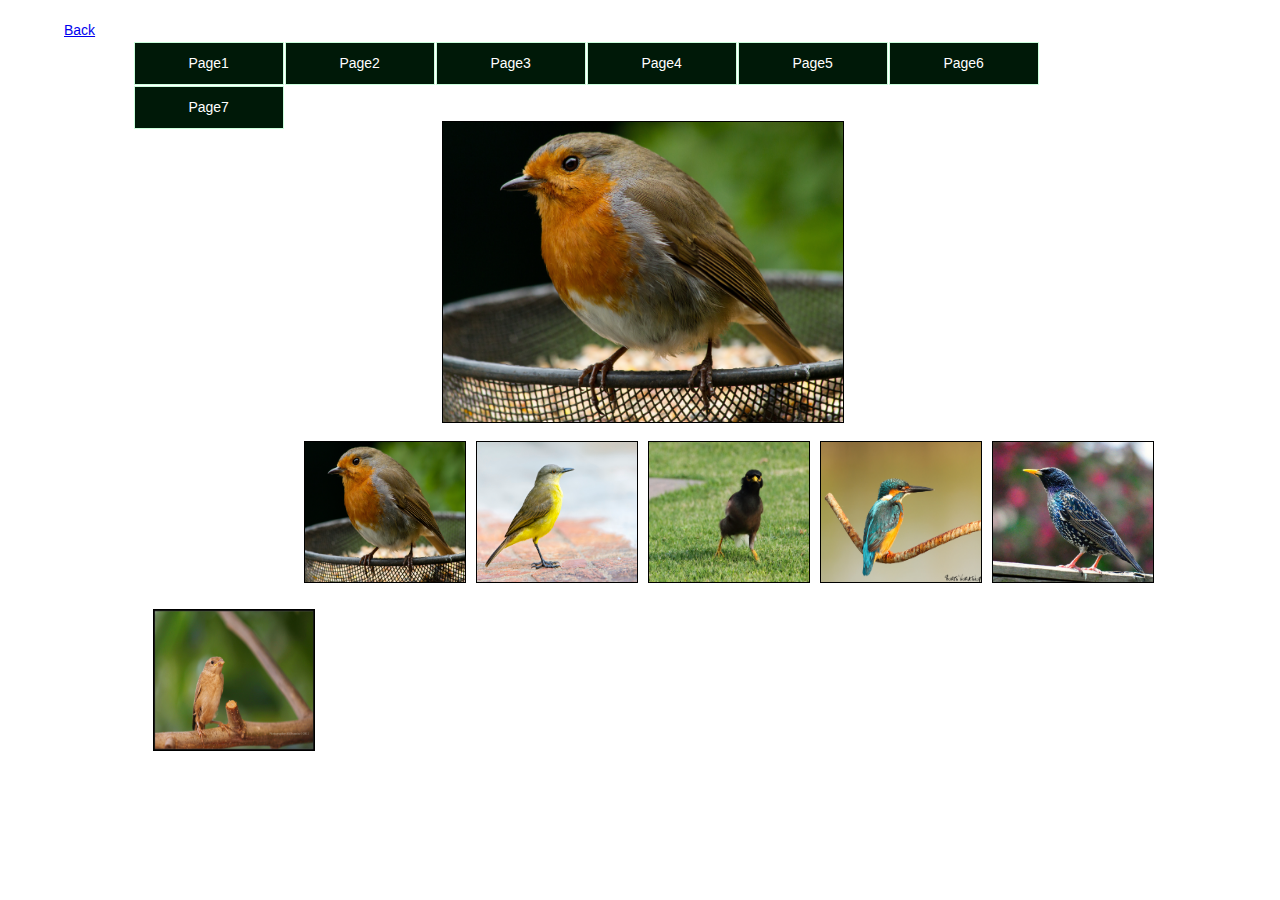
==== task1/page1.html @ 4056c4ce "Gallery1" ====
<!DOCTYPE html>
<html lang="en">
<head>
	<meta charset="UTF-8">
	<link rel="stylesheet" type="text/css" href="task1.css">
	<title>task1</title>
</head>
<body>
	<div id="container">
		<div id="header">
		<div class="first-page">
			<a href="index.html">Back</a>
		</div>	
			<nav>
				<ul>
					<li><a href="#">Page1</a>
						<ul>
							<li><a href="#">Page1.1</a></li>
							<li><a href="#">Page1.2</a></li>
							<li><a href="#">Page1.3</a>
								<ul>
									<li><a href="#">Page1.3.1</a></li>
									<li><a href="#">Page1.3.2</a></li>
									<li><a href="#">Page1.3.3</a></li>
									<li><a href="#">Page1.3.4</a></li>
						    	</ul>
							</li>
							<li><a href="#">Page1.4</a></li>
						</ul>
					</li>	
					<li><a href="#">Page2</a>
						<ul>
							<li><a href="#">Page1</a></li>
							<li><a href="#">Page1</a></li>
							<li><a href="#">Page1</a></li>
							<li><a href="#">Page1</a></li>
						</ul>
					</li>
					<li><a href="#">Page3</a></li>
					<li><a href="#">Page4</a></li>
					<li><a href="#">Page5</a></li>
					<li><a href="#">Page6</a></li>
					<li><a href="#">Page7</a></li>
				</ul>
			<nav>
		</div>
		<div id="section">	
			<section>
				<div class="page">
					<ul>
						 <li>
			                <input type="radio" name="birds" id="bird1" checked ="checked"/>
			                <label for="bird1">
			                    <img class="small" src="gallery/1.jpg" alt="bird1" />
			                    <div class="photo">
			                        <img class="big" src="gallery/1.jpg" alt="bird1"  />
			                    </div>
			                </label>
			            </li>
			            <li>
			                <input type="radio" name="birds" id="bird2" />
			                <label for="bird2">
			                    <img class="small" src="gallery/2.jpg" alt="bird2"/>
			                    <div class="photo">
			                        <img class="big" src="gallery/2.jpg" alt="bird2" />
			                    </div>
			                </label>
			            </li>
			            <li>
			                <input type="radio" name="birds" id="bird3"/>
			                <label for="bird3">
			                    <img class="small" src="gallery/3.jpg" alt="bird3"  />
			                    <div class="photo">
			                        <img class="big" src="gallery/3.jpg" alt="bird3" />
			                    </div>
			                </label>
			            </li>
			            <li>
			                <input type="radio" name="birds" id="bird4" />
			                <label for="bird4">
			                    <img class="small" src="gallery/4.jpg" alt="bird4"  />
			                    <div class="photo">
			                        <img class="big" src="gallery/4.jpg" alt="bird4" />
			                    </div>
			                </label>
			            </li>
			            <li>
			                <input type="radio" name="birds" id="bird5" />
			                <label for="bird5">
			                    <img class="small" src="gallery/5.jpg" alt="bird5" />
			                    <div class="photo">
			                        <img class="big" src="gallery/5.jpg" alt="bird5"  />
			                    </div>
			                </label>
			            </li>
			            <li>
			                <input type="radio" name="birds" id="bird6" />
			                <label for="bird6">
			                    <img class="small" src="gallery/6.jpg" alt="bird6"  />
			                    <div class="photo">
			                        <img class="big" src="gallery/6.jpg" alt="bird6"  />
			                    </div>
			                </label>
			            </li>
			           
				    </ul>
				</div>    
			</section>
		</div>	
	</div>
</body>
</html>
---- task1/task1.css ----
*{padding: 0;margin: 0;}
body{font: 14px/1.5 Arial, Sans-Serif, Verdana;}

#container{width: 90%;margin: 0 auto;}
#header{padding-top:20px}
nav{width:88%; margin: 0 auto;}
nav ul{z-index: 1; }
nav ul:after{clear: both;}
nav ul li{display:block; position:relative; margin:0.05% ;float:left; list-style-type: none; width: 150px;} 

nav ul li a{display:block;color:#FFF; background-color: #001908; text-decoration: none; border: 1px solid #ccffdd; text-align: center; padding: 10px 0; }
nav ul li a:hover{border: 1px solid #00b23b ; background-color: #0c8804}


nav ul ul{display: none; width: 150px; position: absolute; left: 0; top: 100%; }
nav ul ul li{float:none;}
nav ul ul li a{display:block; padding: 10px 0;}
nav li:hover>ul{display: block; z-index: 99;}

nav ul ul li:hover>ul {display: block; position: absolute; left:150px; top:0;}
nav ul ul ul li:hover>ul {display: block; position: absolute; left:150px; top:0;}

#section{padding-top: 80px; width: 88%; margin: 0 auto}
section ul{}
section ul li{margin:20px 7px 20px 50px;float:left;list-style-type: none;}
section ul li img{border: 2px solid #000}


section .page ul{ position: relative; top: 310px; left: 15px; list-style: none; }
section .page ul li{margin: 10px 5px 10px 5px; display: block;}
section .page ul li img{width:160; height: 120px;}
section .page ul li input {display: none; }
section .page ul li input:checked + label div.photo {display: block; }
section .page ul li label img.small {border: 1px solid black; width: 160px; height: 140px;} 
section .page ul li label div.photo {position: absolute; display: none; top: -310px;left: 29%}
section .page ul li label div.photo img.big {border: 1px solid black; width: 400px; height: 300px; }
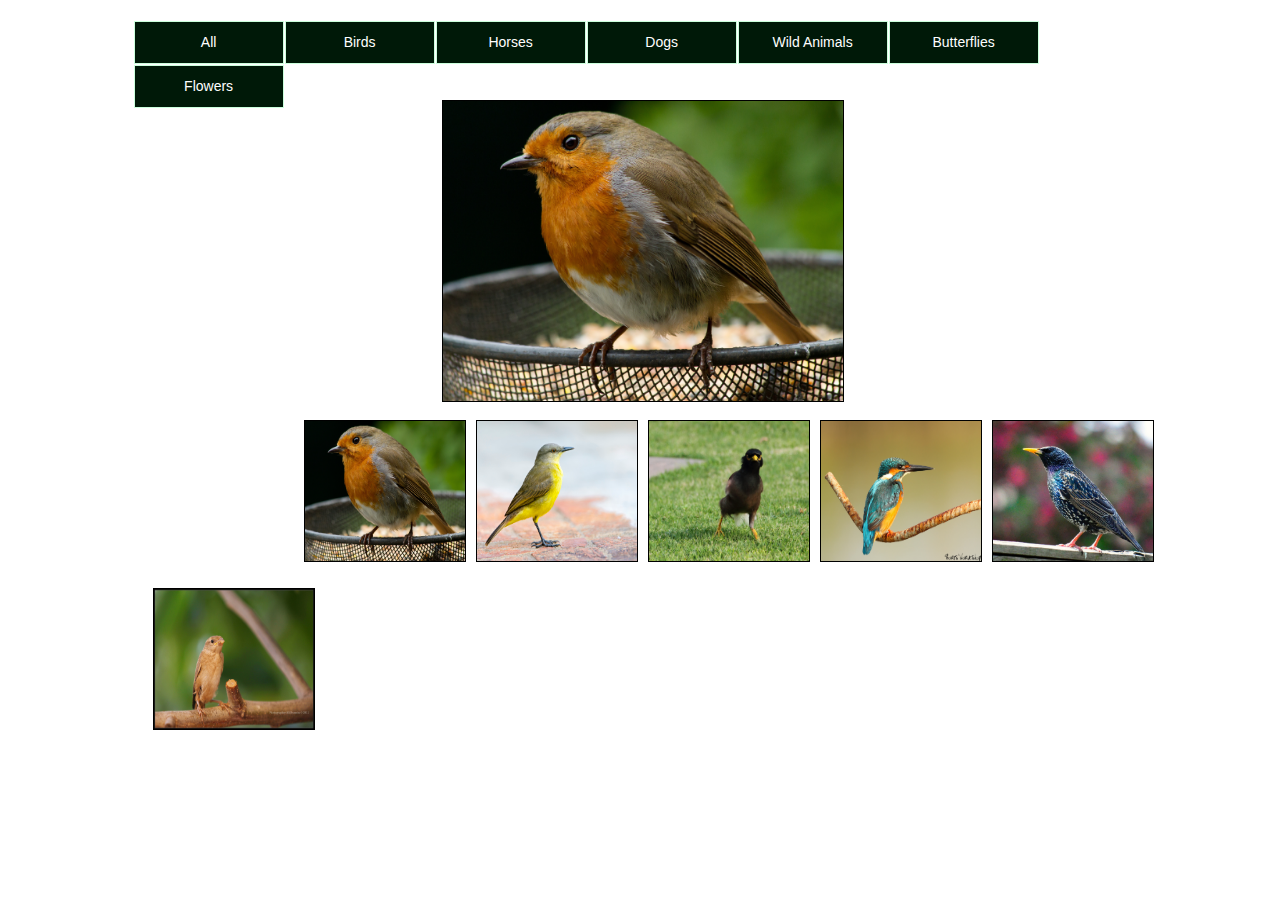
==== commit 5f434297: "Gallery1" ====
--- a/task1/page1.html
+++ b/task1/page1.html
@@ -8,41 +8,48 @@
 <body>
 	<div id="container">
 		<div id="header">
-		<div class="first-page">
-			<a href="index.html">Back</a>
-		</div>	
 			<nav>
-				<ul>
-					<li><a href="#">Page1</a>
-						<ul>
-							<li><a href="#">Page1.1</a></li>
-							<li><a href="#">Page1.2</a></li>
-							<li><a href="#">Page1.3</a>
-								<ul>
-									<li><a href="#">Page1.3.1</a></li>
-									<li><a href="#">Page1.3.2</a></li>
-									<li><a href="#">Page1.3.3</a></li>
-									<li><a href="#">Page1.3.4</a></li>
-						    	</ul>
-							</li>
-							<li><a href="#">Page1.4</a></li>
-						</ul>
-					</li>	
-					<li><a href="#">Page2</a>
-						<ul>
-							<li><a href="#">Page1</a></li>
-							<li><a href="#">Page1</a></li>
-							<li><a href="#">Page1</a></li>
-							<li><a href="#">Page1</a></li>
-						</ul>
-					</li>
-					<li><a href="#">Page3</a></li>
-					<li><a href="#">Page4</a></li>
-					<li><a href="#">Page5</a></li>
-					<li><a href="#">Page6</a></li>
-					<li><a href="#">Page7</a></li>
-				</ul>
-			<nav>
+			<ul>
+				<li><a href="index.html">All</a>
+					<ul>
+						<li><a href="page1.html">Birds</a>
+						<li><a href="page2.html">Horses</a></li>
+						<li><a href="page3.html">Dogs</a>
+							<ul>
+								<li><a href="https://www.flickr.com/search?sort=relevance&text=dogs">Flickr Gallery</a></li>
+								<li><a href="#">Breeds</a>
+									<ul>
+										<li><a href="http://en.wikipedia.org/wiki/German_Shepherd">German Shepherd</a></li>
+										<li><a href="http://en.wikipedia.org/wiki/Labrador_Retriever">Labrador</a></li>
+										<li><a href="http://en.wikipedia.org/wiki/Husky">Husky</a></li>
+									</ul>
+								</li>
+								
+								<li><a href="#">Page1.3.3</a></li>
+								<li><a href="#">Page1.3.4</a></li>
+
+					    	</ul>
+						</li>
+						<li><a href="page4.html">Wild Animals</a></li>
+						<li><a href="page5.html">Butterflies</a></li>
+						<li><a href="page6.html">Flowers</a></li>
+					</ul>
+				</li>	
+				<li><a href="page1.html">Birds</a>
+					<ul>
+						<li><a href="#">Page1</a></li>
+						<li><a href="#">Page1</a></li>
+						<li><a href="#">Page1</a></li>
+						<li><a href="#">Page1</a></li>
+					</ul>
+				</li>
+				<li><a href="page2.html">Horses</a></li>
+				<li><a href="page3.html">Dogs</a></li>
+				<li><a href="page4.html">Wild Animals</a></li>
+				<li><a href="page5.html">Butterflies</a></li>
+				<li><a href="page6.html">Flowers</a></li>
+			</ul>
+		<nav>
 		</div>
 		<div id="section">	
 			<section>
